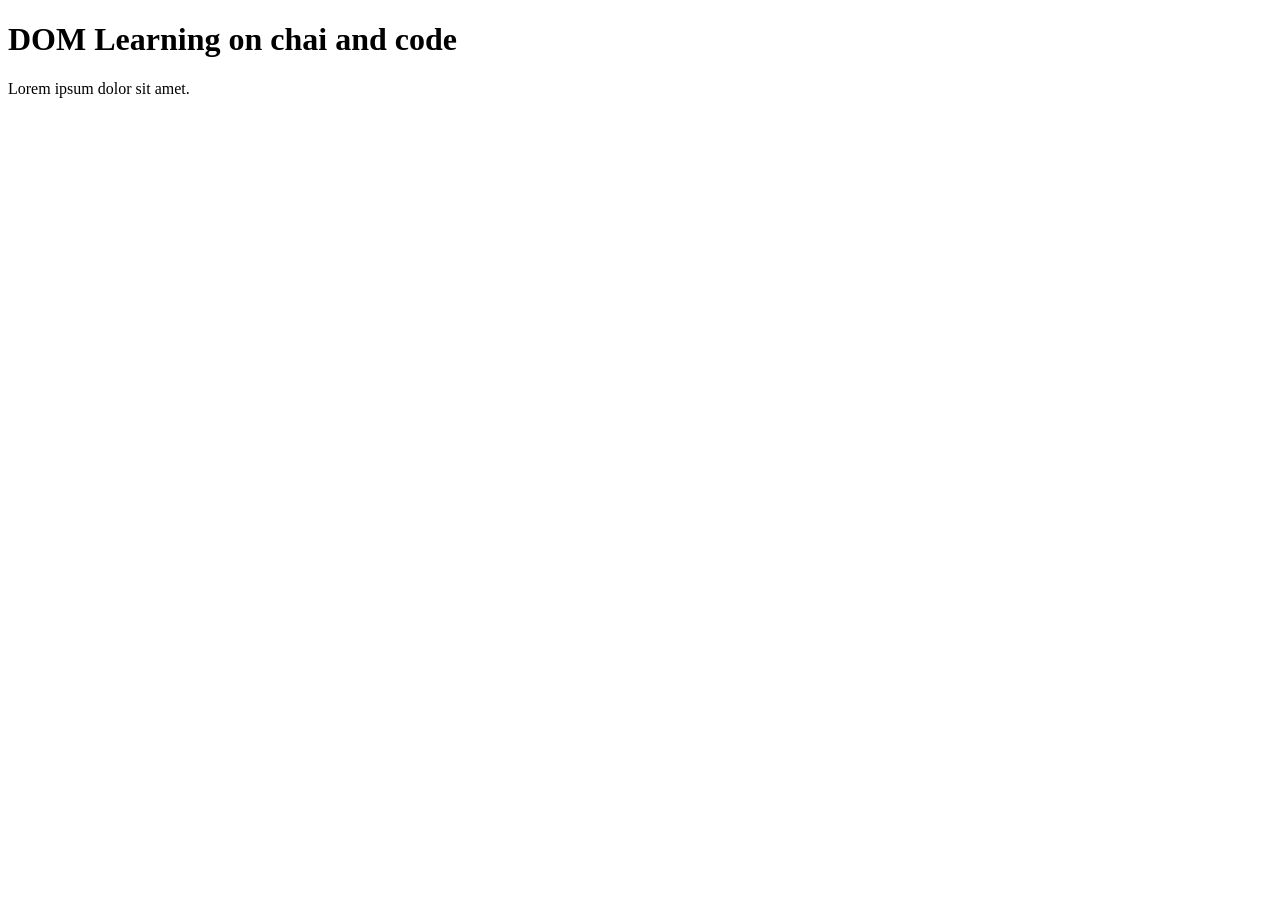
==== 6_DOM/28.html @ 8aa192f2 "DOM strt" ====
<!DOCTYPE html>
<html lang="en">
<head>
    <meta charset="UTF-8">
    
    
    <title>DOM Learning</title>
</head>
<body>
    <div class="bg-black">
        <h1 class="heading">DOM Learning on chai and code</h1>
        <p>Lorem ipsum dolor sit amet.</p>
    </div>
</body>
</html>
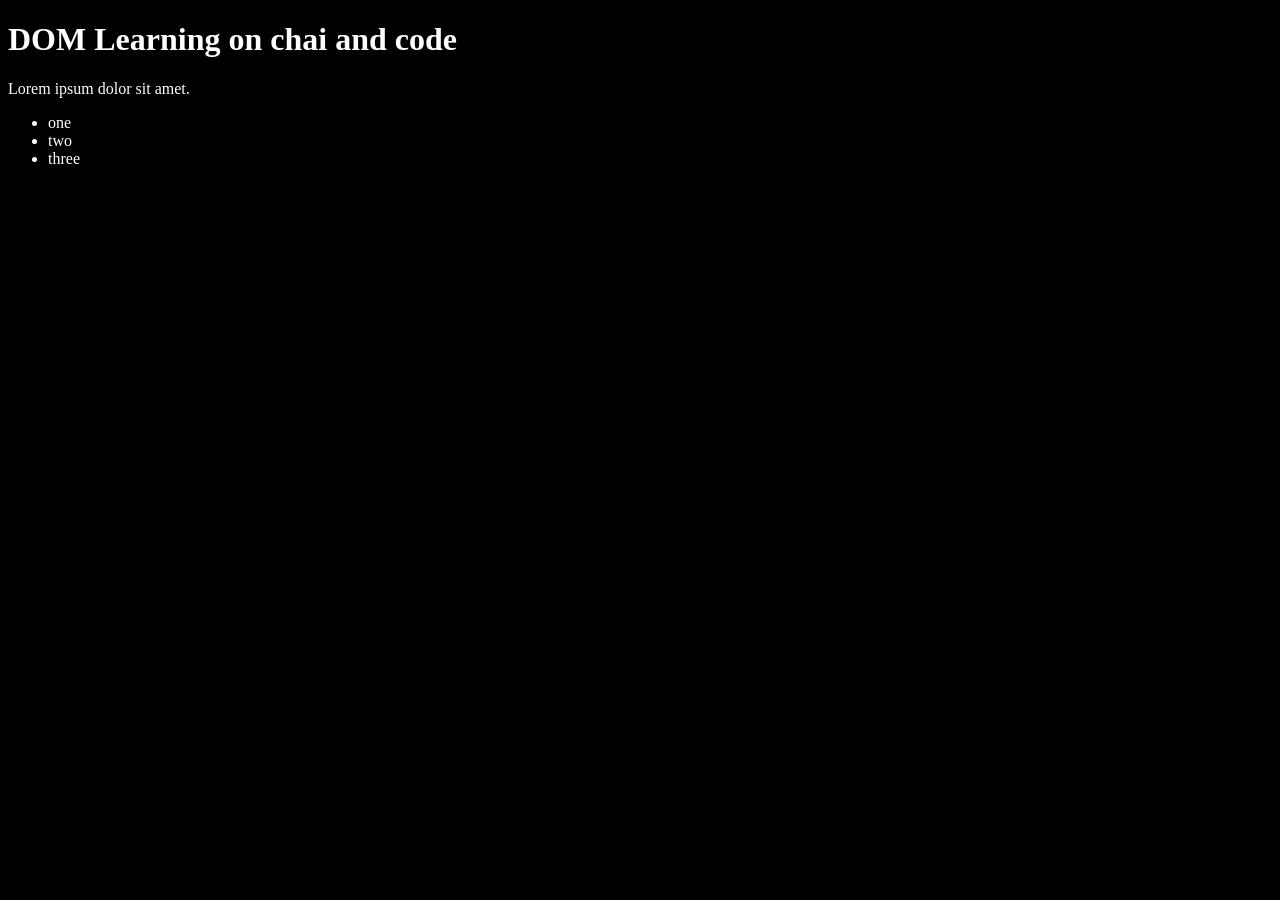
==== commit a2df2939: "modified DOM strt" ====
--- a/6_DOM/28.html
+++ b/6_DOM/28.html
@@ -1,15 +1,30 @@
 <!DOCTYPE html>
 <html lang="en">
+
 <head>
     <meta charset="UTF-8">
-    
-    
+
+
     <title>DOM Learning</title>
+    <style>
+        .bg-color {
+            background-color: black;
+            color: #fff;
+        }
+    </style>
 </head>
-<body>
-    <div class="bg-black">
-        <h1 class="heading">DOM Learning on chai and code</h1>
+
+<body class="bg-color">
+    <div>
+        <h1 id="title" class="heading">DOM Learning on chai and code</h1>
         <p>Lorem ipsum dolor sit amet.</p>
+
+        <ul>
+            <li class="list-item">one</li>
+            <li class="list-item">two</li>
+            <li class="list-item">three</li>
+        </ul>
     </div>
 </body>
+
 </html>
